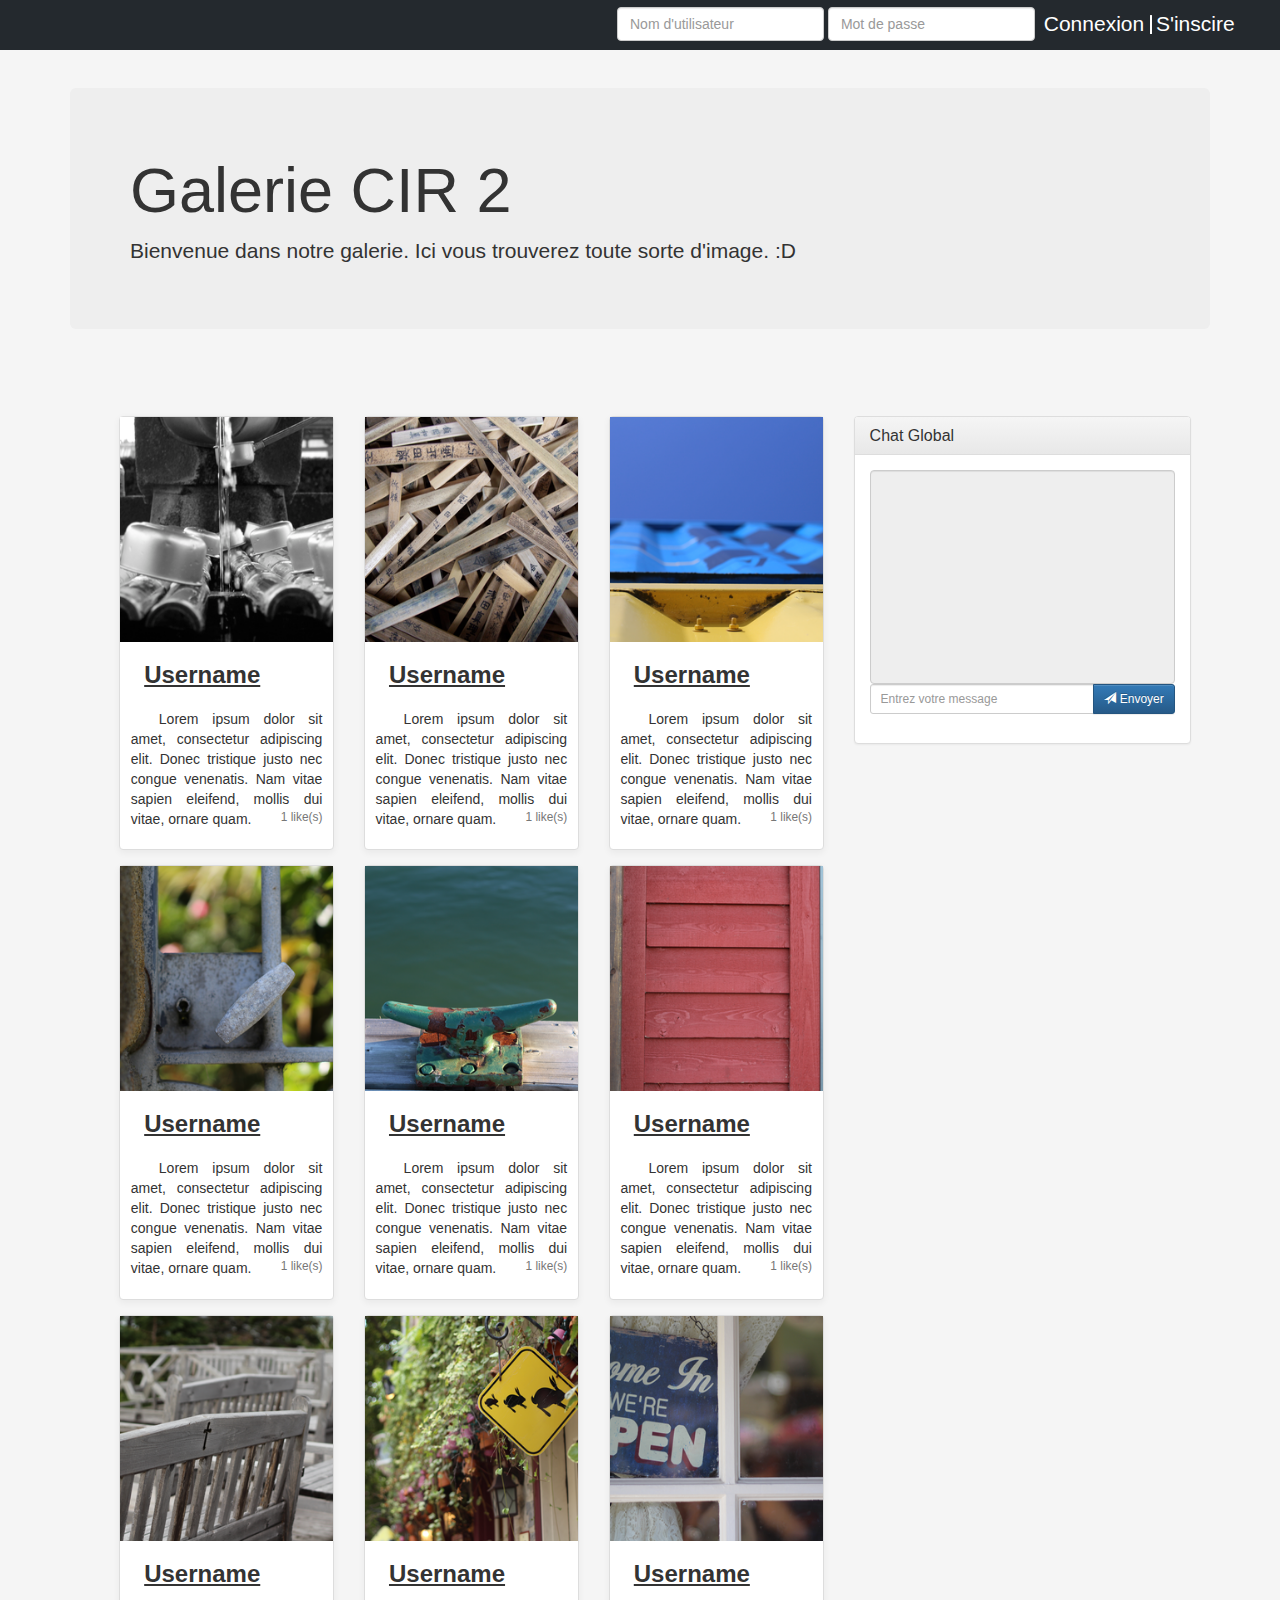
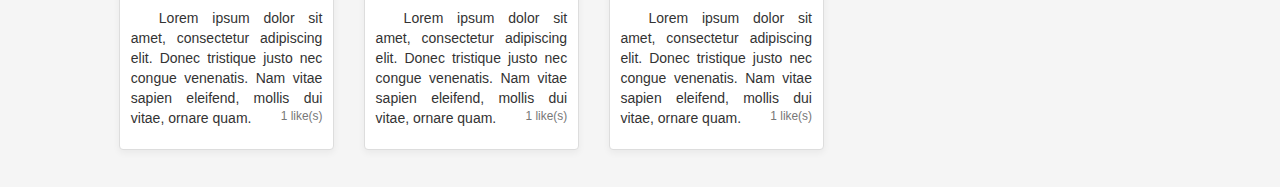
==== index.html @ 5768ea16 "index.html +css" ====
<html>
  <head>
    <meta charset="utf-8">
    <title>Projet Ajax</title>    
    <link rel="stylesheet" type="text/css" href="css/main.css">
    <link rel="stylesheet" type="text/css" href="css/bootstrap.min.css">
    <link rel="stylesheet" type="text/css" href="css/bootstrap-theme.min.css">

  </head>
  <body>
    
    <div class="container" id="topbar">
        <div id="sign">
            <form class="form-inline">
                <input type="text" class="form-control" id="username" placeholder="Nom d'utilisateur">
                <input type="password" class="form-control" id="password" placeholder="Mot de passe">
                <a href="#" class="button" id="login">
                    <span>Connexion</span>
                  </a>
                  <hr class="vertical">
                  <a href="#" class="button" id="register">
                      <span>S'inscire</span>
                  </a>
            </form>
          
        </div>
    </div>
    
    <div class="container" id="header"> 
        <div class="jumbotron">
          <h1>Galerie CIR 2</h1>
          <p>Bienvenue dans notre galerie. Ici vous trouverez toute sorte d'image. :D</p>
    </div>

    <div class="container" id="main">
      <div id="gallery" class="col-sm-8">
          <div class="row">
              <div class="col-md-4">
                <div class="item" id="test">
                  <img src="\img\small\img1.png" alt="click to zoom">
                    <h3>Username</h3>
                    <p class="text">Lorem ipsum dolor sit amet, consectetur adipiscing elit. Donec tristique justo nec congue venenatis. Nam vitae sapien eleifend, mollis dui vitae, ornare quam.
                        <small class="text-muted">1 like(s)</small>
                    </p>                      
                </div>
              </div>
              <div class="col-md-4">
                  <div class="item">
                    <img src="\img\small\img2.png" alt="click to zoom">
                      <h3>Username</h3>
                      <p class="text">Lorem ipsum dolor sit amet, consectetur adipiscing elit. Donec tristique justo nec congue venenatis. Nam vitae sapien eleifend, mollis dui vitae, ornare quam.
                          <small class="text-muted">1 like(s)</small>
                      </p>                      
                  </div>
                </div>
              
                <div class="col-md-4">
                    <div class="item">
                      <img src="\img\small\img3.png" alt="click to zoom">
                        <h3>Username</h3>
                        <p class="text">Lorem ipsum dolor sit amet, consectetur adipiscing elit. Donec tristique justo nec congue venenatis. Nam vitae sapien eleifend, mollis dui vitae, ornare quam.
                            <small class="text-muted">1 like(s)</small>
                        </p>                      
                    </div>
                  </div>
  
                  <div class="col-md-4">
                      <div class="item">
                        <img src="\img\small\img4.png" alt="click to zoom">
                          <h3>Username</h3>
                          <p class="text">Lorem ipsum dolor sit amet, consectetur adipiscing elit. Donec tristique justo nec congue venenatis. Nam vitae sapien eleifend, mollis dui vitae, ornare quam.
                              <small class="text-muted">1 like(s)</small>
                          </p>                      
                      </div>
                    </div>

              <div class="col-md-4">
                <div class="item">
                  <img src="\img\small\img5.png" alt="click to zoom">
                    <h3>Username</h3>
                    <p class="text">Lorem ipsum dolor sit amet, consectetur adipiscing elit. Donec tristique justo nec congue venenatis. Nam vitae sapien eleifend, mollis dui vitae, ornare quam.
                        <small class="text-muted">1 like(s)</small>
                    </p>                      
                </div>
              </div>

              <div class="col-md-4">
                <div class="item">
                  <img src="\img\small\img6.png" alt="click to zoom">
                    <h3>Username</h3>
                    <p class="text">Lorem ipsum dolor sit amet, consectetur adipiscing elit. Donec tristique justo nec congue venenatis. Nam vitae sapien eleifend, mollis dui vitae, ornare quam.
                        <small class="text-muted">1 like(s)</small>
                    </p>                      
                </div>
              </div>
              <div class="col-md-4">
                  <div class="item">
                    <img src="\img\small\img7.png" alt="click to zoom">
                      <h3>Username</h3>
                      <p class="text">Lorem ipsum dolor sit amet, consectetur adipiscing elit. Donec tristique justo nec congue venenatis. Nam vitae sapien eleifend, mollis dui vitae, ornare quam.
                          <small class="text-muted">1 like(s)</small>
                      </p>                      
                  </div>
                </div>

              <div class="col-md-4">
                <div class="item">
                  <img src="\img\small\img8.png" alt="click to zoom">
                    <h3>Username</h3>
                    <p class="text">Lorem ipsum dolor sit amet, consectetur adipiscing elit. Donec tristique justo nec congue venenatis. Nam vitae sapien eleifend, mollis dui vitae, ornare quam.
                        <small class="text-muted">1 like(s)</small>
                    </p>                      
                </div>
              </div>

              <div class="col-md-4">
                <div class="item">
                  <img src="\img\small\img9.png" alt="click to zoom">
                    <h3>Username</h3>
                    <p class="text">Lorem ipsum dolor sit amet, consectetur adipiscing elit. Donec tristique justo nec congue venenatis. Nam vitae sapien eleifend, mollis dui vitae, ornare quam.
                        <small class="text-muted">1 like(s)</small>
                    </p>                      
                </div>
              </div>
            </div>
            </div>

      
              <div id="chat" class="col-sm-4">
        <div class="panel panel-default">
          <div class="panel-heading">
            <h3 class="panel-title">Chat Global</h3>
          </div>
          <div class="panel-body">
            <form>
              <textarea class="form-control" rows="10" id="chat-room" readonly></textarea>
              <div class="input-group">
                  <input id="btn-input" type="text" class="form-control input-sm chat_input" placeholder="Entrez votre message">
                  <span class="input-group-btn">
                  <button type="submit" class="btn btn-primary btn-sm" id="chat-send">
                      <span class="glyphicon glyphicon-send"></span>
                      Envoyer
                  </button>
                  </span>
              </div>
                <!--<input type="text" class="form-control" id="chat-message" placeholder="Entrez votre message" autofocus>-->
              </div>
            </form>
          </div>
        </div>
    </div>

    <script src="js/jquery-1.8.2.js"></script>
    <!--<script src="js/bootstrap.min.js"></script>-->
    <script src="js/ajax.js"></script>
    <script src="js/event.js"></script>
    <script src="js/gallery.js"></script>
  </body>
</html>
---- css/main.css ----
div#main.container{
    padding: 5% 3% 2% 3% !important;
    background-color: rgb(245, 245, 245) !important;
}

textarea {
    resize: none;
}


div#topbar{
    width: 100%;
    height: 50px;
    background-color: rgb(36, 41, 46);
    margin: 0;
    padding: 0;
}

body{
    background-color: rgb(245, 245, 245) !important;

}

div#sign{    
    float: right;
    height: 100%;
    padding: 0.5em;
    margin-right: 3%;
}


form.form-inline{
    display: inline-block;
}

form.form-inline>*{
    vertical-align: middle;
}

form>a,
form>a:hover,
form>a:visited,
form>a:link,
form>a:active{ 
    height: 50px;
    font-size: 1.5em;
    text-decoration: none;
    color: white;
}

input#password{
    margin-right: 5px;
}

hr.vertical{
    display:inline-block;
    width: 2;
    height: 50%;
    size: 1.5em;
    background-color: white;
    margin: 0;
}

a>span{
    height: 100%;
}

div.item>img {
    width: 100%;
    height: 225px;
}
div.item{
    border-color:rgb(221, 221, 221);
    border-radius:4px;
    border-radius:4px;
    border-style:solid;
    border-width:1px;
    border-image-outset:0px;
    border-image-repeat:stretch;
    border-image-slice:100%;
    border-image-source:none;
    border-image-width:1;
    box-sizing:border-box;
    box-shadow: 0 .25rem .75rem rgba(0, 0, 0, .05);
    background-color: white;
    margin-bottom: 1.5rem;
}

small.text-muted{
    float: right;
}

p.text{
    padding: 5%;
    text-indent: 2em;
    text-align: justify;
}

div.item>h3{
    text-indent: 1em;
    text-decoration: underline;
    font-weight: bold;

}

div#header{
    margin-top: 3%;
}
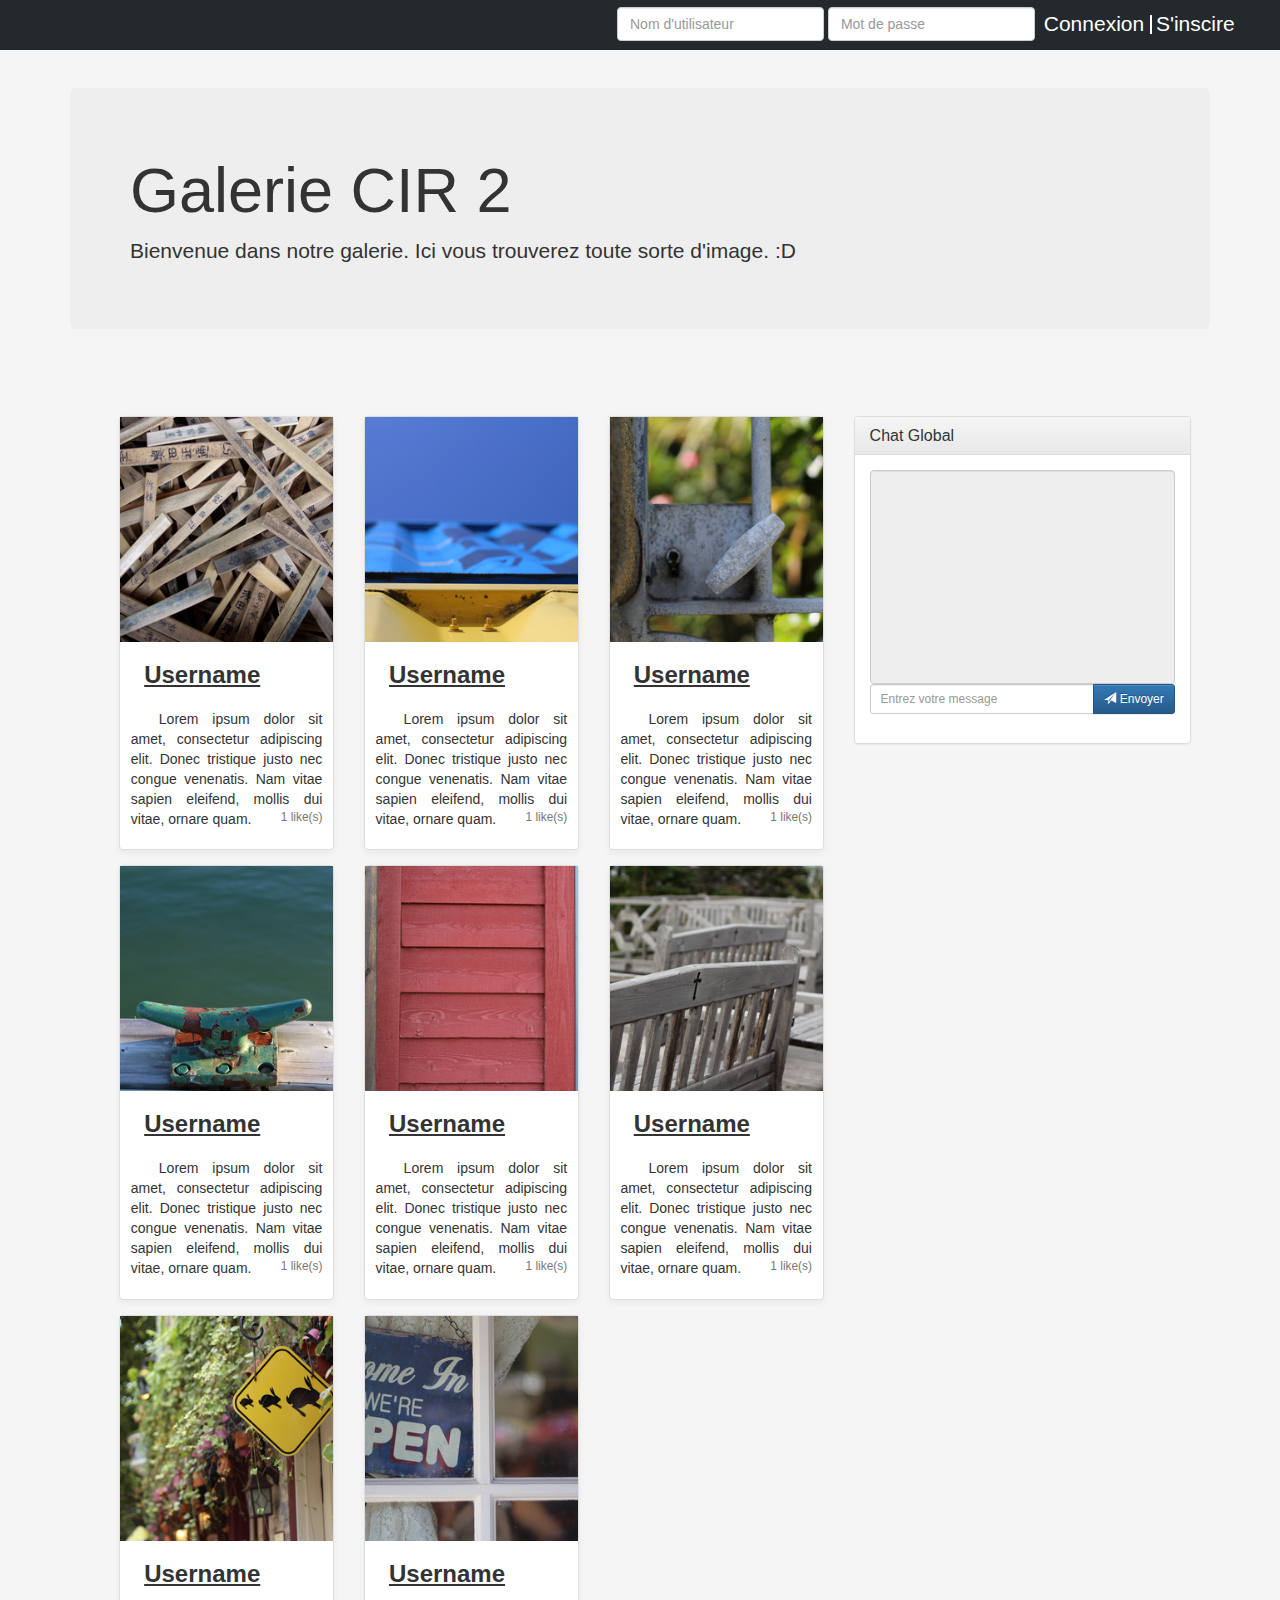
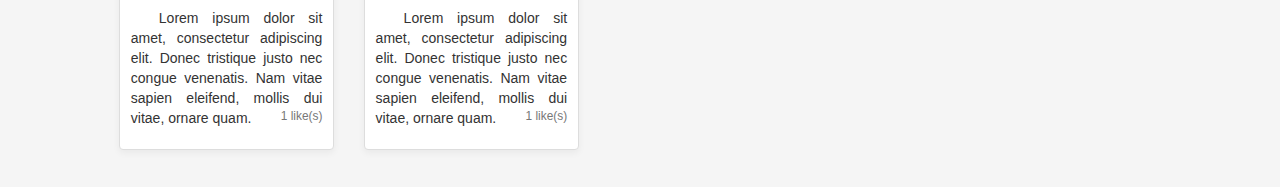
==== commit d9a9ce36: "gallery" ====
--- a/index.html
+++ b/index.html
@@ -34,9 +34,9 @@
 
     <div class="container" id="main">
       <div id="gallery" class="col-sm-8">
-          <div class="row">
-              <div class="col-md-4">
-                <div class="item" id="test">
+          <div class="row" id="data">
+              <div class="col-md-4" id="test">
+                <div class="item">
                   <img src="\img\small\img1.png" alt="click to zoom">
                     <h3>Username</h3>
                     <p class="text">Lorem ipsum dolor sit amet, consectetur adipiscing elit. Donec tristique justo nec congue venenatis. Nam vitae sapien eleifend, mollis dui vitae, ornare quam.
--- a/css/main.css
+++ b/css/main.css
@@ -105,4 +105,8 @@
 
 div#header{
     margin-top: 3%;
+}
+
+#test{
+    display: none;
 }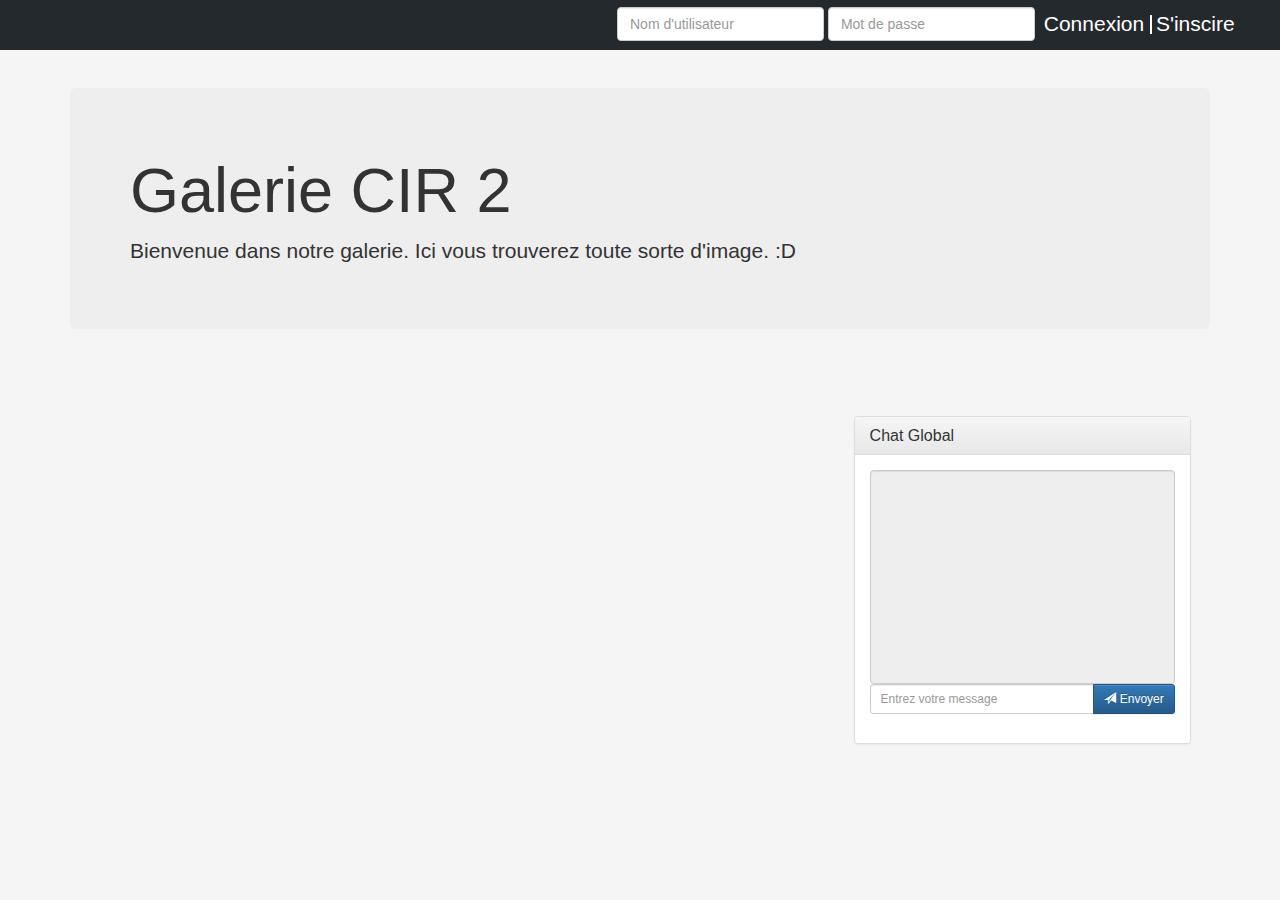
==== commit f1a28c53: "gallerie + SQL modifé" ====
--- a/index.html
+++ b/index.html
@@ -35,7 +35,7 @@
     <div class="container" id="main">
       <div id="gallery" class="col-sm-8">
           <div class="row" id="data">
-              <div class="col-md-4" id="test">
+              <div class="col-md-4" id="original">
                 <div class="item">
                   <img src="\img\small\img1.png" alt="click to zoom">
                     <h3>Username</h3>
@@ -44,89 +44,9 @@
                     </p>                      
                 </div>
               </div>
-              <div class="col-md-4">
-                  <div class="item">
-                    <img src="\img\small\img2.png" alt="click to zoom">
-                      <h3>Username</h3>
-                      <p class="text">Lorem ipsum dolor sit amet, consectetur adipiscing elit. Donec tristique justo nec congue venenatis. Nam vitae sapien eleifend, mollis dui vitae, ornare quam.
-                          <small class="text-muted">1 like(s)</small>
-                      </p>                      
-                  </div>
-                </div>
-              
-                <div class="col-md-4">
-                    <div class="item">
-                      <img src="\img\small\img3.png" alt="click to zoom">
-                        <h3>Username</h3>
-                        <p class="text">Lorem ipsum dolor sit amet, consectetur adipiscing elit. Donec tristique justo nec congue venenatis. Nam vitae sapien eleifend, mollis dui vitae, ornare quam.
-                            <small class="text-muted">1 like(s)</small>
-                        </p>                      
-                    </div>
-                  </div>
-  
-                  <div class="col-md-4">
-                      <div class="item">
-                        <img src="\img\small\img4.png" alt="click to zoom">
-                          <h3>Username</h3>
-                          <p class="text">Lorem ipsum dolor sit amet, consectetur adipiscing elit. Donec tristique justo nec congue venenatis. Nam vitae sapien eleifend, mollis dui vitae, ornare quam.
-                              <small class="text-muted">1 like(s)</small>
-                          </p>                      
-                      </div>
-                    </div>
-
-              <div class="col-md-4">
-                <div class="item">
-                  <img src="\img\small\img5.png" alt="click to zoom">
-                    <h3>Username</h3>
-                    <p class="text">Lorem ipsum dolor sit amet, consectetur adipiscing elit. Donec tristique justo nec congue venenatis. Nam vitae sapien eleifend, mollis dui vitae, ornare quam.
-                        <small class="text-muted">1 like(s)</small>
-                    </p>                      
-                </div>
-              </div>
-
-              <div class="col-md-4">
-                <div class="item">
-                  <img src="\img\small\img6.png" alt="click to zoom">
-                    <h3>Username</h3>
-                    <p class="text">Lorem ipsum dolor sit amet, consectetur adipiscing elit. Donec tristique justo nec congue venenatis. Nam vitae sapien eleifend, mollis dui vitae, ornare quam.
-                        <small class="text-muted">1 like(s)</small>
-                    </p>                      
-                </div>
-              </div>
-              <div class="col-md-4">
-                  <div class="item">
-                    <img src="\img\small\img7.png" alt="click to zoom">
-                      <h3>Username</h3>
-                      <p class="text">Lorem ipsum dolor sit amet, consectetur adipiscing elit. Donec tristique justo nec congue venenatis. Nam vitae sapien eleifend, mollis dui vitae, ornare quam.
-                          <small class="text-muted">1 like(s)</small>
-                      </p>                      
-                  </div>
-                </div>
-
-              <div class="col-md-4">
-                <div class="item">
-                  <img src="\img\small\img8.png" alt="click to zoom">
-                    <h3>Username</h3>
-                    <p class="text">Lorem ipsum dolor sit amet, consectetur adipiscing elit. Donec tristique justo nec congue venenatis. Nam vitae sapien eleifend, mollis dui vitae, ornare quam.
-                        <small class="text-muted">1 like(s)</small>
-                    </p>                      
-                </div>
-              </div>
-
-              <div class="col-md-4">
-                <div class="item">
-                  <img src="\img\small\img9.png" alt="click to zoom">
-                    <h3>Username</h3>
-                    <p class="text">Lorem ipsum dolor sit amet, consectetur adipiscing elit. Donec tristique justo nec congue venenatis. Nam vitae sapien eleifend, mollis dui vitae, ornare quam.
-                        <small class="text-muted">1 like(s)</small>
-                    </p>                      
-                </div>
-              </div>
-            </div>
-            </div>
-
-      
-              <div id="chat" class="col-sm-4">
+            </div> 
+            </div>     
+      <div id="chat" class="col-sm-4">
         <div class="panel panel-default">
           <div class="panel-heading">
             <h3 class="panel-title">Chat Global</h3>
--- a/css/main.css
+++ b/css/main.css
@@ -68,6 +68,7 @@
 div.item>img {
     width: 100%;
     height: 225px;
+    cursor: pointer;
 }
 div.item{
     border-color:rgb(221, 221, 221);
@@ -107,6 +108,7 @@
     margin-top: 3%;
 }
 
-#test{
+#original{
     display: none;
-}+}
+
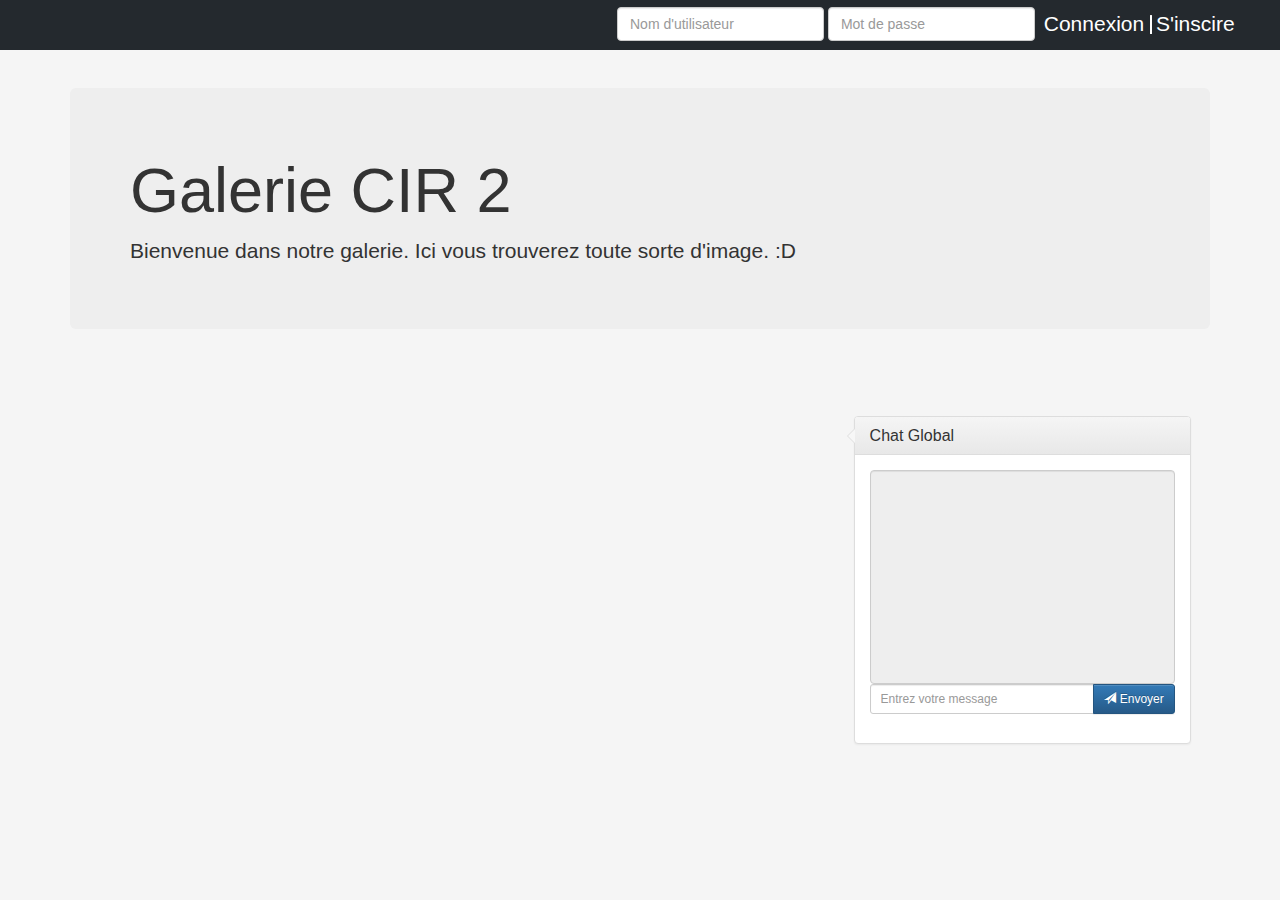
==== commit e99f58a7: "last" ====
--- a/index.html
+++ b/index.html
@@ -11,10 +11,10 @@
     
     <div class="container" id="topbar">
         <div id="sign">
-            <form class="form-inline">
-                <input type="text" class="form-control" id="username" placeholder="Nom d'utilisateur">
-                <input type="password" class="form-control" id="password" placeholder="Mot de passe">
-                <a href="#" class="button" id="login">
+            <form class="form-inline" id="authentication" method="GET">
+                <input type="text" class="form-control" id="authUserName" placeholder="Nom d'utilisateur">
+                <input type="password" class="form-control" id="authPassword" placeholder="Mot de passe">
+                <a href="#" class="button" id="login" onclick="validateLogin(event);">
                     <span>Connexion</span>
                   </a>
                   <hr class="vertical">
@@ -25,7 +25,8 @@
           
         </div>
     </div>
-    
+    <div id="errors" class="container">
+    </div>
     <div class="container" id="header"> 
         <div class="jumbotron">
           <h1>Galerie CIR 2</h1>
@@ -35,13 +36,11 @@
     <div class="container" id="main">
       <div id="gallery" class="col-sm-8">
           <div class="row" id="data">
-              <div class="col-md-4" id="original">
+              <div class="col-md-4" id="original-img">
                 <div class="item">
-                  <img src="\img\small\img1.png" alt="click to zoom">
+                  <img src="\img\small\img1.png" alt="click to zoom" class="preview" onclick="openImg(1)">
                     <h3>Username</h3>
-                    <p class="text">Lorem ipsum dolor sit amet, consectetur adipiscing elit. Donec tristique justo nec congue venenatis. Nam vitae sapien eleifend, mollis dui vitae, ornare quam.
-                        <small class="text-muted">1 like(s)</small>
-                    </p>                      
+                                        
                 </div>
               </div>
             </div> 
@@ -57,7 +56,7 @@
               <div class="input-group">
                   <input id="btn-input" type="text" class="form-control input-sm chat_input" placeholder="Entrez votre message">
                   <span class="input-group-btn">
-                  <button type="submit" class="btn btn-primary btn-sm" id="chat-send">
+                  <button  class="btn btn-primary btn-sm" id="chat-send">
                       <span class="glyphicon glyphicon-send"></span>
                       Envoyer
                   </button>
@@ -70,10 +69,41 @@
         </div>
     </div>
 
+    <div id="myModal" class="modal">
+      <div class="modal-content">
+        <span class="close">&times;</span>
+        <div class="container">
+          <div class="row">
+            <div class="col-sm-7" id="modal-container">
+          
+            </div><!-- /col-sm-12 -->
+            <div class="col-md-4" id="comments">
+              <h3>Commentaires</h3>
+              <div class="row" id="original-comment">
+                <div class="col-sm-2">
+                <div class="thumbnail">
+                <img class="img-responsive user-photo" src="https://ssl.gstatic.com/accounts/ui/avatar_2x.png">
+                </div><!-- /thumbnail -->
+                </div><!-- /col-sm-1 -->
+                
+                <div class="col-sm-10">
+                <div class="panel panel-default">
+                <div class="panel-heading">
+                <strong>myusername</strong> <span class="text-muted">a dit:</span>
+                </div>
+                <div class="panel-body">
+                Panel content
+                </div><!-- /panel-body -->
+                </div><!-- /panel panel-default -->
+                </div><!-- /col-sm-5 -->
+          </div><!-- /row -->
+
+        
+
     <script src="js/jquery-1.8.2.js"></script>
-    <!--<script src="js/bootstrap.min.js"></script>-->
     <script src="js/ajax.js"></script>
     <script src="js/event.js"></script>
-    <script src="js/gallery.js"></script>
+    <script src="js/js.cookie.js"></script>
+    <script src="js/chat.js"></script>
   </body>
 </html>
--- a/css/main.css
+++ b/css/main.css
@@ -48,7 +48,7 @@
     color: white;
 }
 
-input#password{
+input#authPassword{
     margin-right: 5px;
 }
 
@@ -108,7 +108,82 @@
     margin-top: 3%;
 }
 
-#original{
+#original-img{
     display: none;
 }
 
+#original-comment{
+    /*display: none;*/
+}
+
+.modal {
+    display: none; /* Hidden by default */
+    position: fixed; /* Stay in place */
+    z-index: 1; /* Sit on top */
+    padding-top: 100px; /* Location of the box */
+    left: 0;
+    top: 0;
+    width: 100%; /* Full width */
+    height: 100%; /* Full height */
+    overflow: auto; /* Enable scroll if needed */
+    background-color: rgb(0,0,0); /* Fallback color */
+    background-color: rgba(0,0,0,0.4); /* Black w/ opacity */
+}
+
+
+
+.close {
+    color: #aaaaaa;
+    float: right;
+    font-size: 28px;
+    font-weight: bold;
+}
+
+.close:hover,
+.close:focus {
+    color: #000;
+    text-decoration: none;
+    cursor: pointer;
+}
+
+img#largeimg{
+    width: 100%;
+    vertical-align: middle;
+}
+#modal-container{
+    padding-left: 0;
+}
+
+span+div.container{
+    margin-left: 0;
+    padding-left: 0;
+}
+
+.thumbnail {
+    padding:0px;
+}
+.panel {
+	position:relative;
+}
+.panel>.panel-heading:after,.panel>.panel-heading:before{
+	position:absolute;
+	top:11px;left:-16px;
+	right:100%;
+	width:0;
+	height:0;
+	display:block;
+	content:" ";
+	border-color:transparent;
+	border-style:solid solid outset;
+	pointer-events:none;
+}
+.panel>.panel-heading:after{
+	border-width:7px;
+	border-right-color:#f7f7f7;
+	margin-top:1px;
+	margin-left:2px;
+}
+.panel>.panel-heading:before{
+	border-right-color:#ddd;
+	border-width:8px;
+}